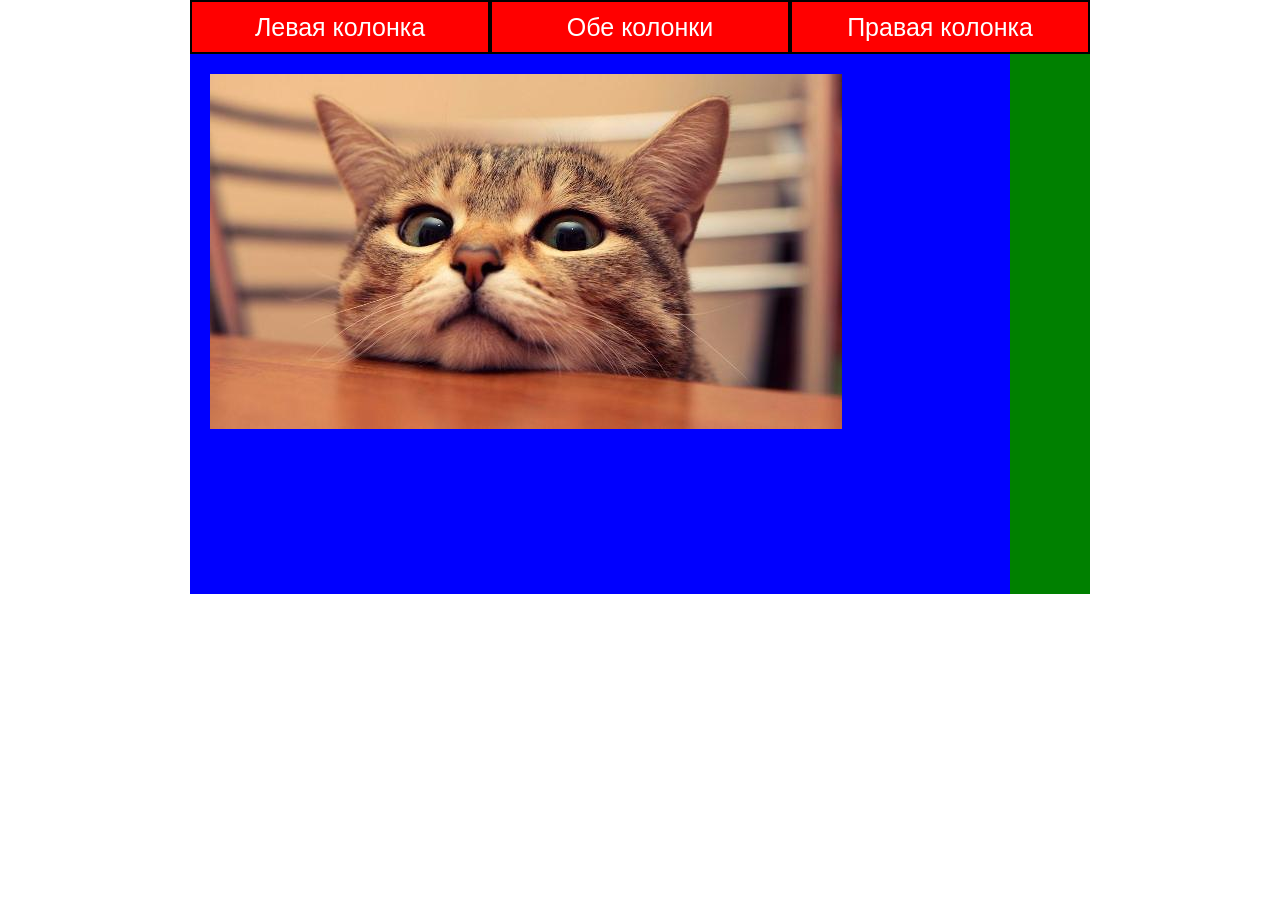
==== index.html @ 8812ce0c "done" ====
<!DOCTYPE html>
<html>
    <head>
        <meta charset="utf-8">
        <meta name="viewport" content="width=device-width, initial-scale=1.0">

        <link rel="stylesheet" type="text/css" href="style.css">
    </head>

    <body>
        <main>
            <div class="buttons">
                <button id="showLeftColumn">Левая колонка</button>
                <button id="showBothColumns">Обе колонки</button>
                <button id="showRightColumn">Правая колонка</button>
            </div>
            <div class="columns">
                <div class="cat_column column" id="cat">
                    <img src="img/cat.jpg" id="cat_image">
                </div>
                <div class="dog_column column" id="dog">
                    <img src="img/dog.jpg" id="dog_image">
                </div>
            </div>
        </main>

        <script src="switchColumns.js"></script>
    </body>
</html>
---- style.css ----
* {
    margin: 0;
    padding: 0;
    box-sizing: content-box;
}

img {
    height: 355px;
}

main {
    width: 900px;
    height: 550px;
    margin: 0 auto;
}

.buttons {
    display: flex;
}

.buttons button {
    width: 296px;
    background-color: #ff0000;
    border: 2px solid black;
    color: #fff;
    height: 50px;
    font-size: 25px;
    cursor: pointer;
}

.column {
    padding: 20px;
    height: 500px;
}

.columns {
    display: flex;
}

.cat_column {
    background-color: #0000ff;
    width: 850px;
}

.dog_column {
    background-color: #008000;
    width: 44px;
}

.dog_column img {
    display: none;
}
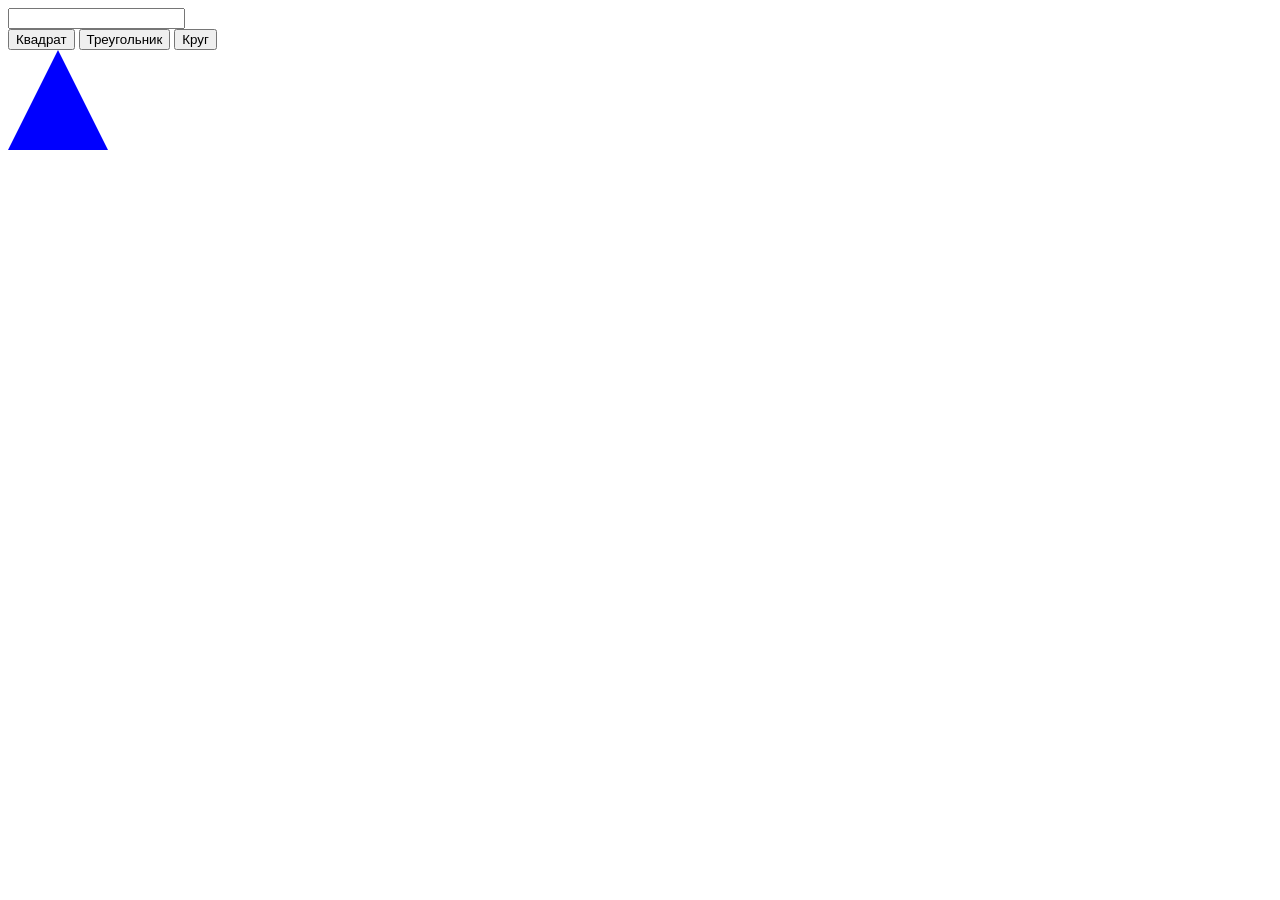
==== commit a3654ca5: "progress" ====
--- a/index.html
+++ b/index.html
@@ -8,22 +8,20 @@
     </head>
 
     <body>
-        <main>
-            <div class="buttons">
-                <button id="showLeftColumn">Левая колонка</button>
-                <button id="showBothColumns">Обе колонки</button>
-                <button id="showRightColumn">Правая колонка</button>
-            </div>
-            <div class="columns">
-                <div class="cat_column column" id="cat">
-                    <img src="img/cat.jpg" id="cat_image">
-                </div>
-                <div class="dog_column column" id="dog">
-                    <img src="img/dog.jpg" id="dog_image">
-                </div>
-            </div>
-        </main>
+        <form>
+            <input type="text">
+            <br>
+            <input type="button" value="Квадрат" id="square-button">
+            <input type="button" value="Треугольник" id="triangle-button">
+            <input type="button" value="Круг" id="circle-button">
+        </form>
 
-        <script src="switchColumns.js"></script>
+        <script src="addSquare.js"></script>
+
+        <!-- <div class="square"></div> -->
+
+        <div class="triangle"></div>
+
+        <!-- <div class="circle"></div> -->
     </body>
 </html>
--- a/style.css
+++ b/style.css
@@ -1,52 +1,31 @@
-* {
-    margin: 0;
-    padding: 0;
-    box-sizing: content-box;
+.square {
+    display: inline-block;
+    position: absolute;
+
+    border: 1px solid black;
+    height: 100px;
+    width: 100px;
+
+    background-color: red;
 }
 
-img {
-    height: 355px;
+.circle {
+    display: inline-block;
+    position: absolute;
+
+    border: 1px solid black;
+    border-radius: 100%;
+    height: 100px;
+    width: 100px;
+    
+    background-color: green;
 }
 
-main {
-    width: 900px;
-    height: 550px;
-    margin: 0 auto;
-}
+.triangle {
+    display: inline-block;
+    position: absolute;
 
-.buttons {
-    display: flex;
-}
-
-.buttons button {
-    width: 296px;
-    background-color: #ff0000;
-    border: 2px solid black;
-    color: #fff;
-    height: 50px;
-    font-size: 25px;
-    cursor: pointer;
-}
-
-.column {
-    padding: 20px;
-    height: 500px;
-}
-
-.columns {
-    display: flex;
-}
-
-.cat_column {
-    background-color: #0000ff;
-    width: 850px;
-}
-
-.dog_column {
-    background-color: #008000;
-    width: 44px;
-}
-
-.dog_column img {
-    display: none;
+    border-left: 50px solid transparent;
+    border-right: 50px solid transparent;
+    border-bottom: 100px solid blue;
 }
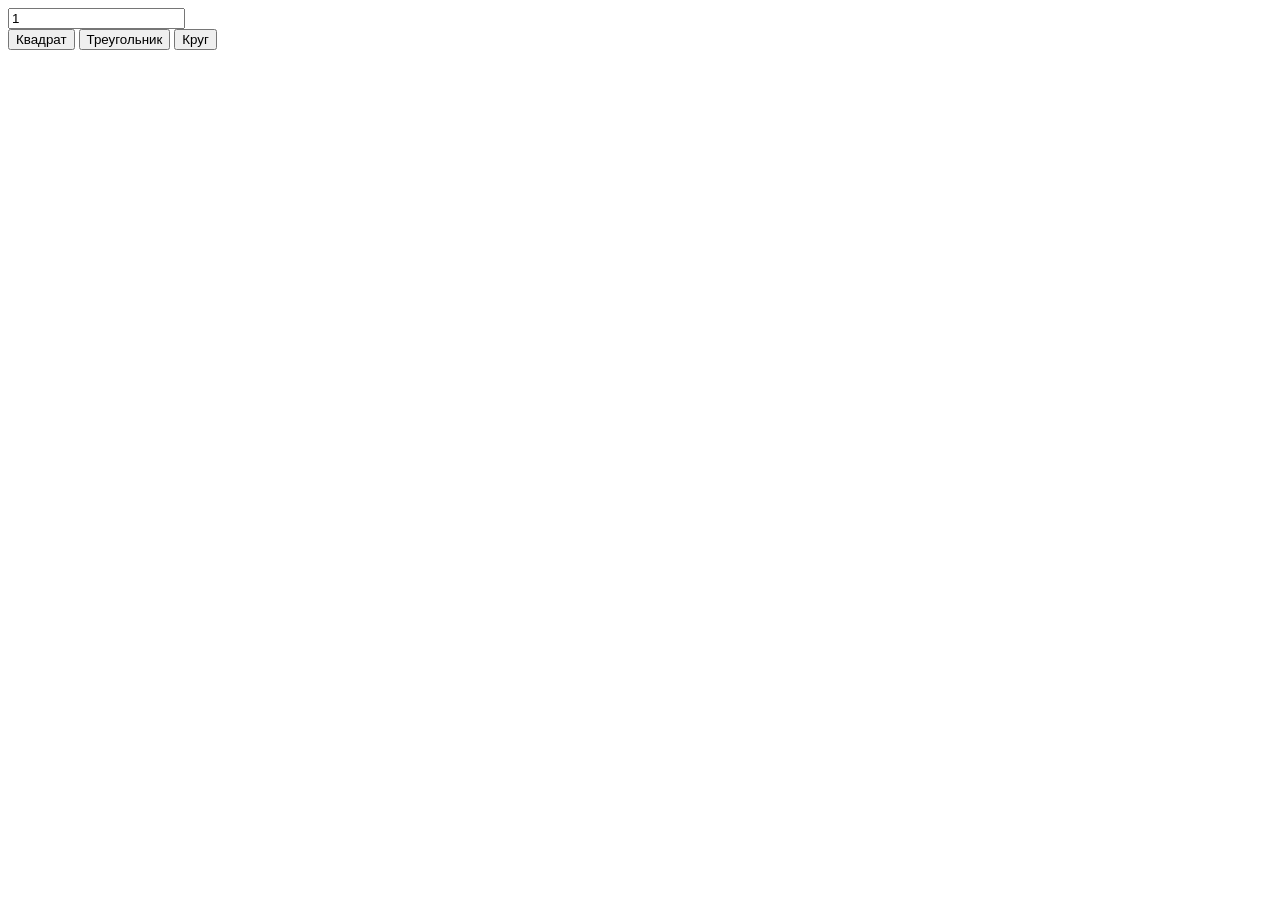
==== commit b552119e: "done" ====
--- a/index.html
+++ b/index.html
@@ -8,20 +8,16 @@
     </head>
 
     <body>
-        <form>
-            <input type="text">
-            <br>
-            <input type="button" value="Квадрат" id="square-button">
-            <input type="button" value="Треугольник" id="triangle-button">
-            <input type="button" value="Круг" id="circle-button">
-        </form>
+        <input type="text" name="amount" id="input" value="1">
+        <br>
+        <input type="button" value="Квадрат" id="square-button">
+        <input type="button" value="Треугольник" id="triangle-button">
+        <input type="button" value="Круг" id="circle-button">
 
+        <script src="random.js"></script>
+        <script src="input.js"></script>
         <script src="addSquare.js"></script>
-
-        <!-- <div class="square"></div> -->
-
-        <div class="triangle"></div>
-
-        <!-- <div class="circle"></div> -->
+        <script src="addTriangle.js"></script>
+        <script src="addCircle.js"></script>
     </body>
 </html>
--- a/style.css
+++ b/style.css
@@ -1,3 +1,7 @@
+.figure {
+    opacity: .8;
+}
+
 .square {
     display: inline-block;
     position: absolute;
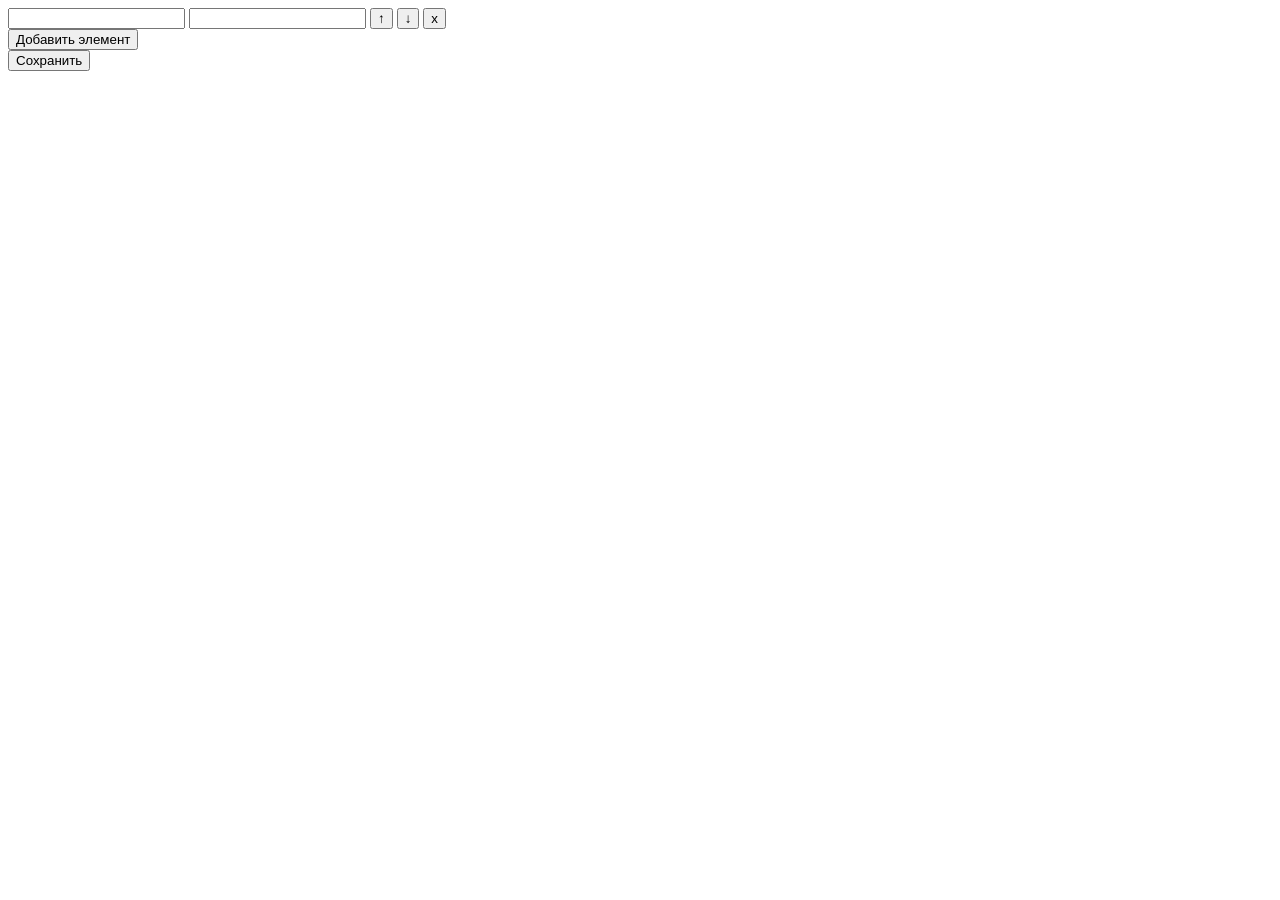
==== commit 0ec84bdf: "add index.html" ====
--- a/index.html
+++ b/index.html
@@ -3,21 +3,24 @@
     <head>
         <meta charset="utf-8">
         <meta name="viewport" content="width=device-width, initial-scale=1.0">
-
-        <link rel="stylesheet" type="text/css" href="style.css">
     </head>
 
     <body>
-        <input type="text" name="amount" id="input" value="1">
-        <br>
-        <input type="button" value="Квадрат" id="square-button">
-        <input type="button" value="Треугольник" id="triangle-button">
-        <input type="button" value="Круг" id="circle-button">
+        <div class="lines">
+            <div class="line">
+                <input type="text" class="left">
+                <input type="text" class="right">
 
-        <script src="random.js"></script>
-        <script src="input.js"></script>
-        <script src="addSquare.js"></script>
-        <script src="addTriangle.js"></script>
-        <script src="addCircle.js"></script>
+                <button class="up">↑</button>
+                <button class="down">↓</button>
+                <button class="delete">x</button>
+            </div>
+        </div>
+
+        <div class="controls">
+            <button>Добавить элемент</button>
+            <br>
+            <button>Сохранить</button>
+        </div>
     </body>
 </html>
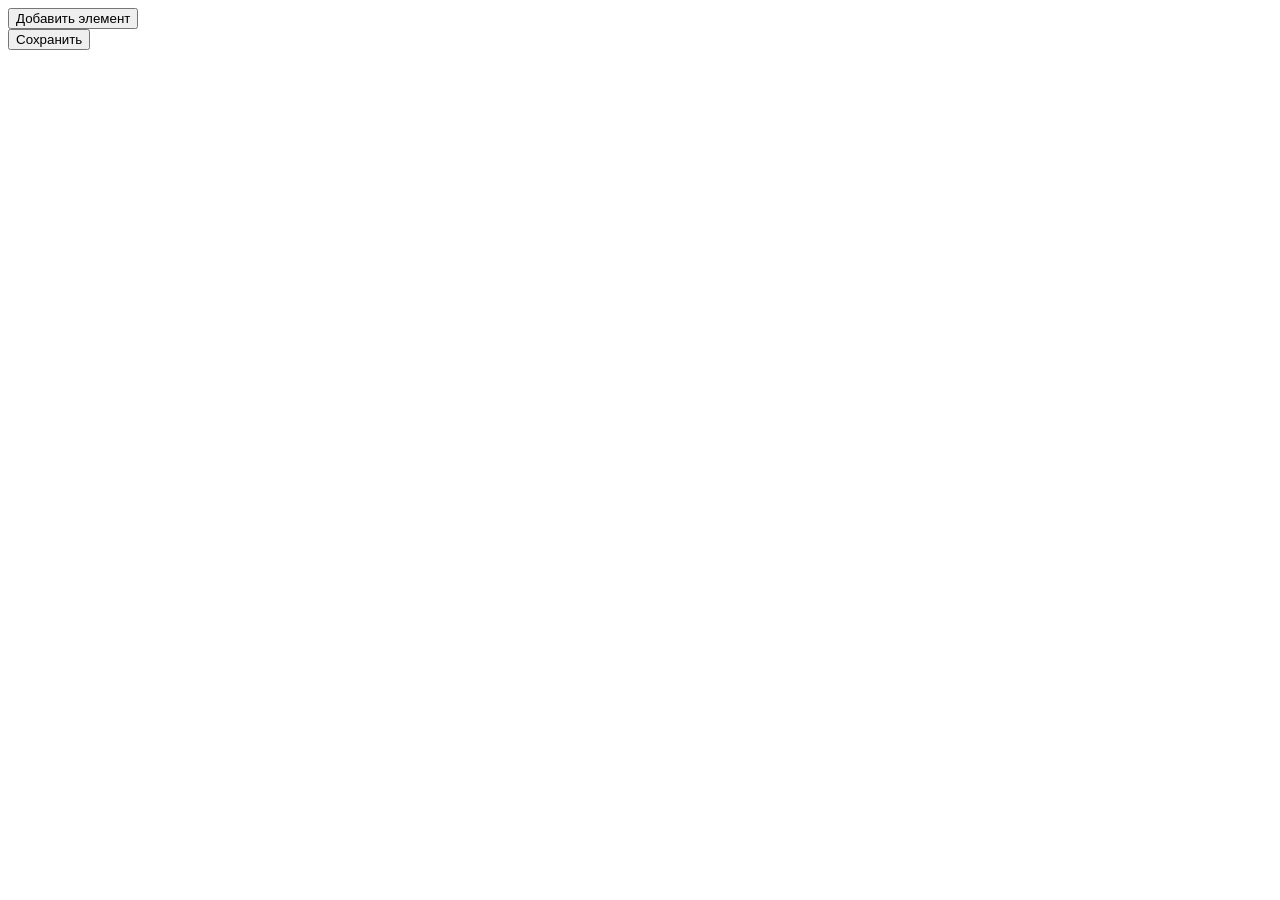
==== commit 5545a4d0: "done" ====
--- a/index.html
+++ b/index.html
@@ -6,21 +6,23 @@
     </head>
 
     <body>
-        <div class="lines">
-            <div class="line">
-                <input type="text" class="left">
-                <input type="text" class="right">
+        <div id="lines">
+            <!-- <div class="line">
+                <input class="left">
+                <input class="right">
 
                 <button class="up">↑</button>
                 <button class="down">↓</button>
                 <button class="delete">x</button>
-            </div>
+            </div> -->
         </div>
 
         <div class="controls">
-            <button>Добавить элемент</button>
+            <button onclick="newLine()">Добавить элемент</button>
             <br>
-            <button>Сохранить</button>
+            <button onclick="getList()">Сохранить</button>
         </div>
+
+        <script src="buttonClicks.js"></script>
     </body>
 </html>
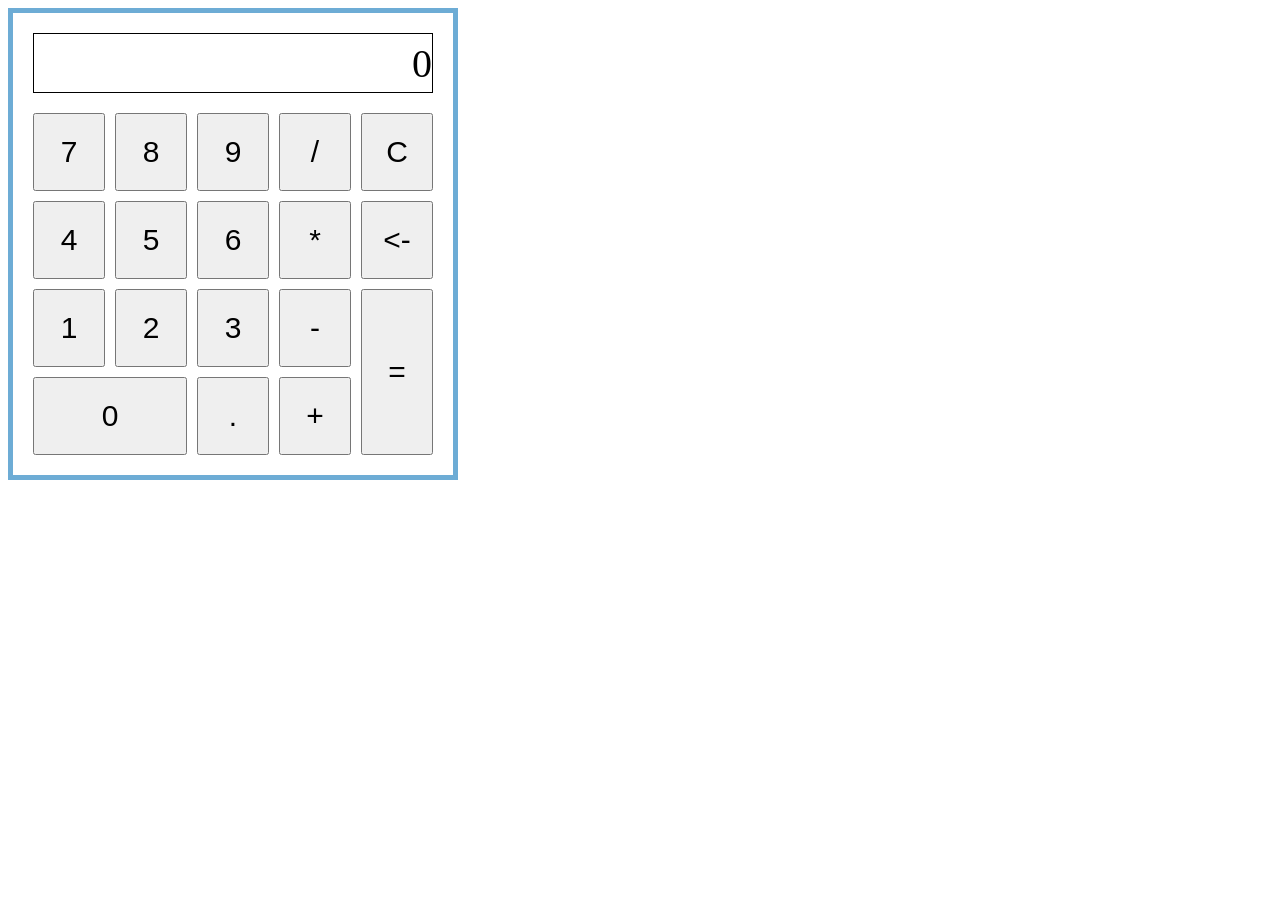
==== commit cb77f4f1: "interface done" ====
--- a/index.html
+++ b/index.html
@@ -3,26 +3,35 @@
     <head>
         <meta charset="utf-8">
         <meta name="viewport" content="width=device-width, initial-scale=1.0">
+
+        <link rel="stylesheet" type="text/css" href="style.css">
     </head>
 
     <body>
-        <div id="lines">
-            <!-- <div class="line">
-                <input class="left">
-                <input class="right">
-
-                <button class="up">↑</button>
-                <button class="down">↓</button>
-                <button class="delete">x</button>
-            </div> -->
+        <div class="calc">
+            <div class="display">
+                <p>0</p>
+            </div>
+            <div class="controls">
+                <button>7</button>
+                <button>8</button>
+                <button>9</button>
+                <button>/</button>
+                <button>C</button>
+                <button>4</button>
+                <button>5</button>
+                <button>6</button>
+                <button>*</button>
+                <button>&lt;-</button>
+                <button>1</button>
+                <button>2</button>
+                <button>3</button>
+                <button>-</button>
+                <button class="equals">=</button>
+                <button class="zero">0</button>
+                <button>.</button>
+                <button>+</button>
+            </div>
         </div>
-
-        <div class="controls">
-            <button onclick="newLine()">Добавить элемент</button>
-            <br>
-            <button onclick="getList()">Сохранить</button>
-        </div>
-
-        <script src="buttonClicks.js"></script>
     </body>
 </html>
--- a/style.css
+++ b/style.css
@@ -0,0 +1,58 @@
+* {
+    box-sizing: border-box;
+}
+.calc {
+    border: 5px solid #6dacd5;
+    padding: 20px;
+    width: 450px;
+}
+
+.calc .display {
+    border: 1px solid black;
+    width: 100%;
+    height: 60px;
+    margin-bottom: 20px;
+
+    text-align: right;
+}
+
+.calc .display::before {
+    display: inline-block;
+    height: 100%;
+    vertical-align: middle;
+    content: "";
+}
+
+.calc .display p {
+    font-size: 40px;
+    margin: 0;
+
+    display: inline-block;
+    vertical-align: middle;
+}
+
+.calc .controls {
+    display: grid;
+    grid-template-columns: repeat(5, 1fr);
+    grid-template-rows: repeat(4, 1fr);
+    grid-gap: 10px;
+
+    width: 100%;
+}
+
+button {
+    font-size: 30px;
+    padding: 20px 0;
+}
+
+.zero {
+    grid-column-start: 1;
+    grid-column-end: 3;
+}
+
+.equals {
+    grid-column-start: 5;
+
+    grid-row-start: 3;
+    grid-row-end: 5;
+}
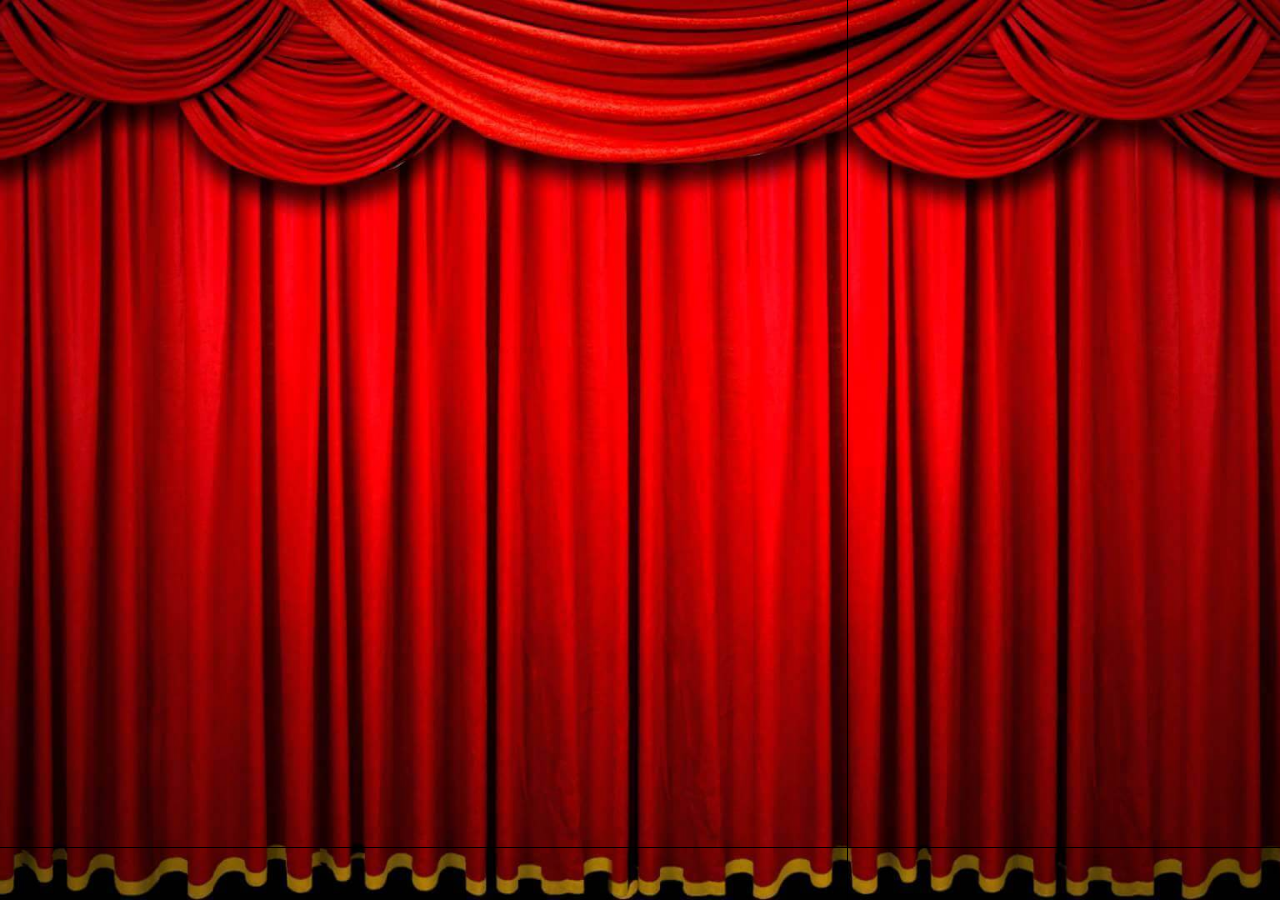
==== commit 08f190ce: "done" ====
--- a/index.html
+++ b/index.html
@@ -3,35 +3,39 @@
     <head>
         <meta charset="utf-8">
         <meta name="viewport" content="width=device-width, initial-scale=1.0">
+        <title>Now you see me</title>
 
         <link rel="stylesheet" type="text/css" href="style.css">
     </head>
 
     <body>
-        <div class="calc">
-            <div class="display">
-                <p>0</p>
-            </div>
-            <div class="controls">
-                <button>7</button>
-                <button>8</button>
-                <button>9</button>
-                <button>/</button>
-                <button>C</button>
-                <button>4</button>
-                <button>5</button>
-                <button>6</button>
-                <button>*</button>
-                <button>&lt;-</button>
-                <button>1</button>
-                <button>2</button>
-                <button>3</button>
-                <button>-</button>
-                <button class="equals">=</button>
-                <button class="zero">0</button>
-                <button>.</button>
-                <button>+</button>
-            </div>
+        <div class="wizard hidden" id="wizard">
+            <img src="images/wizard.jpg">
         </div>
+
+        <div class="hat hidden" id="hat">
+            <img src="images/hat.png">
+        </div>
+        
+        <div class="pigeon outOfHat hidden" id="pigeon">
+            <img src="images/pigeon.png">
+        </div>
+
+        <div class="rabbit inTheHat hidden" id="rabbit">
+            <img src="images/rabbit.png" >
+        </div>
+
+        <div class="lamp">
+            <img src="images/lamp.png">
+            <img src="images/switch.png" id="switcher" onclick="toggleLight()">
+            <div class="light hidden" id="light"></div>
+        </div>
+
+        <div class="curtain" id="curtain" onclick="removeCurtain()"></div>
+
+        <script src="scripts/init.js"></script>
+        <script src="scripts/removeCurtain.js"></script>
+        <script src="scripts/focus.js"></script>
+        <script src="scripts/toggleLight.js"></script>
     </body>
 </html>
--- a/style.css
+++ b/style.css
@@ -1,58 +1,123 @@
 * {
-    box-sizing: border-box;
-}
-.calc {
-    border: 5px solid #6dacd5;
-    padding: 20px;
-    width: 450px;
+    margin: 0;
+    padding: 0;
 }
 
-.calc .display {
-    border: 1px solid black;
-    width: 100%;
-    height: 60px;
-    margin-bottom: 20px;
-
-    text-align: right;
+body {
+    background-color: black;
 }
 
-.calc .display::before {
-    display: inline-block;
-    height: 100%;
-    vertical-align: middle;
-    content: "";
+.hidden {
+    display: none;
 }
 
-.calc .display p {
-    font-size: 40px;
-    margin: 0;
+.inTheHat {
+    transform: translateY(50px);
+    opacity: 0;
 
-    display: inline-block;
-    vertical-align: middle;
+    transition: all 0.5s;
 }
 
-.calc .controls {
-    display: grid;
-    grid-template-columns: repeat(5, 1fr);
-    grid-template-rows: repeat(4, 1fr);
-    grid-gap: 10px;
+.outOfHat {
+    opacity: 1;
+    transform: translateY(-50px);
+    opacity: 1;
 
+    transition: all 0.5s;
+}
+
+.curtain {
+    position: fixed;
+    top: 0;
+    left: 0;
+    width: 100%;
+    height: 100%;
+    background-image: url("images/curtain.jpg");
+    background-size: cover;
+    background-position: center bottom;
+}
+
+.curtain:hover {
+    transform: translateY(-5%);
+    transition: transform 0.2s;
+}
+
+.curtain:not(:hover) {
+    transform: translateY(0);
+    transition: transform 0.2s;
+}
+
+.lamp {
+    position: absolute;
+    left: 50%;
+    transform: translate(-50%);
+}
+
+.lamp img {
+    width: 300px;
+    height: 300px;
+}
+
+.lamp img:nth-child(2) {
+    /* выключатель лампы */
+    width: 20px;
+    height: 70px;
+    position: relative;
+    bottom: 145px;
+    right: 190px;
+    cursor: pointer;
+}
+
+.wizard {
+    position: absolute;
+    bottom: 250px;
+    left: 35%;
+    transform: translateX(-30%);
+}
+
+.wizard img {
+    height: 300px;
     width: 100%;
 }
 
-button {
-    font-size: 30px;
-    padding: 20px 0;
+.hat {
+    position: absolute;
+    bottom: 250px;
+    right: 37%;
+    transform: translateX(30%);
 }
 
-.zero {
-    grid-column-start: 1;
-    grid-column-end: 3;
+.hat img {
+    height: 150px;
 }
 
-.equals {
-    grid-column-start: 5;
+.pigeon {
+    position: absolute;
+    bottom: 350px;
+    right: 37%;
+}
 
-    grid-row-start: 3;
-    grid-row-end: 5;
+.pigeon img {
+    height: 200px;
 }
+
+.rabbit {
+    position: absolute;
+    bottom: 350px;
+    right: 37%;
+}
+
+.rabbit img {
+    height: 250px;
+}
+
+.light {
+    position: absolute;
+    bottom: -582px;
+    left: -691px;
+    width: 86px;
+    border: 800px solid transparent;
+    opacity: 0.5;
+    border-bottom: 800px solid yellow;
+    pointer-events: none;
+}
